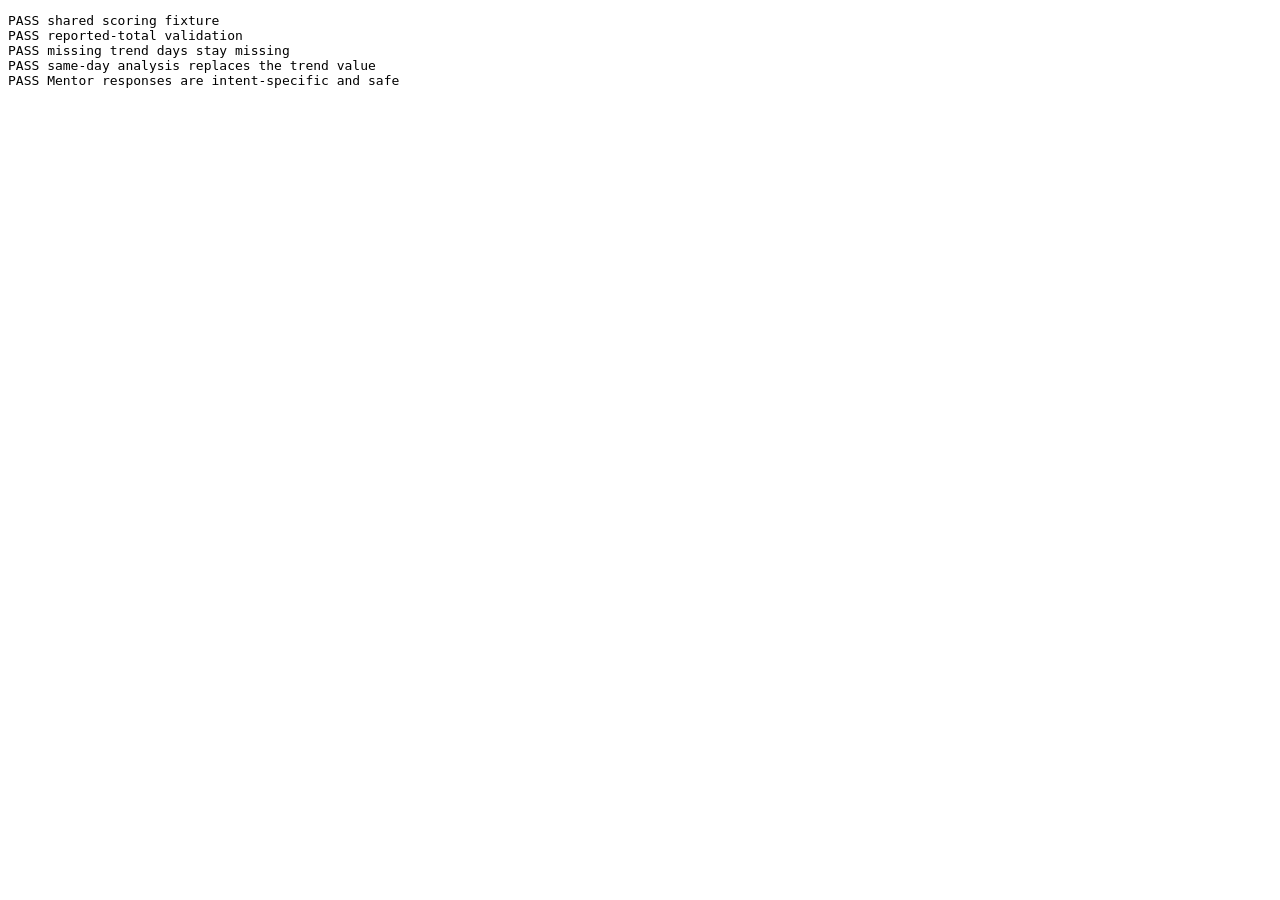
==== tests/core.browser.test.html @ 43d95da5 "Initial commit" ====
<!doctype html>
<html lang="en">
<head>
  <meta charset="utf-8" />
  <title>NeuroMentor core tests</title>
</head>
<body data-test-status="running">
  <pre id="results">Running...</pre>
  <script src="../core.js"></script>
  <script>
    (() => {
      const output = [];
      const assert = (condition, message) => {
        if (!condition) throw new Error(message);
      };
      const test = (name, callback) => {
        try {
          callback();
          output.push(`PASS ${name}`);
        } catch (error) {
          output.push(`FAIL ${name}: ${error.message}`);
          document.body.dataset.testStatus = 'failed';
        }
      };
      const context = {
        usage: {
          social: 120,
          productivity: 45,
          games: 0,
          learning: 30,
          health: 15,
          entertainment: 60,
        },
        app_switches: 52,
        late_night_minutes: 35,
        deep_work_minutes: 20,
        launch_count: 80,
      };

      test('shared scoring fixture', () => {
        const result = NeuroMentorCore.calculatePrediction(context);
        assert(result.focus_score === 33, `focus was ${result.focus_score}`);
        assert(result.fatigue_score === 23, `fatigue was ${result.fatigue_score}`);
        assert(result.total_minutes === 270, `total was ${result.total_minutes}`);
      });
      test('reported-total validation', () => {
        const result = NeuroMentorCore.validateContext({
          usage: { social: 60, entertainment: 30 },
          reported_total_minutes: 120,
        });
        assert(!result.valid, 'mismatched total should be invalid');
      });
      test('missing trend days stay missing', () => {
        const snapshot = NeuroMentorCore.createDailySnapshot({ date: '2026-06-20', context });
        const trend = NeuroMentorCore.buildTrend([snapshot], '2026-06-20');
        assert(trend.available_days === 1, `available days was ${trend.available_days}`);
        assert(trend.slots.filter(slot => slot.missing).length === 6, 'expected six missing days');
      });
      test('same-day analysis replaces the trend value', () => {
        const older = NeuroMentorCore.createDailySnapshot({
          date: '2026-06-20',
          context,
          updatedAt: '2026-06-20T12:00:00.000Z',
        });
        const newer = NeuroMentorCore.createDailySnapshot({
          date: '2026-06-20',
          context: {
            ...context,
            usage: { ...context.usage, social: 20, productivity: 180 },
          },
          updatedAt: '2026-06-20T18:00:00.000Z',
        });
        const snapshots = NeuroMentorCore.upsertSnapshot([older], newer);
        const today = NeuroMentorCore.buildTrend(snapshots, '2026-06-20').slots.at(-1);
        assert(snapshots.length === 1, 'duplicate same-day snapshots remained');
        assert(today.focus === newer.result.focus_score, 'trend retained the older focus score');
        assert(today.fatigue === newer.result.fatigue_score, 'trend retained the older fatigue score');
      });
      test('Mentor responses are intent-specific and safe', () => {
        const snapshot = NeuroMentorCore.createDailySnapshot({ date: '2026-06-20', context });
        const responses = [
          'How might I feel?',
          'What should I do?',
          'Why did my focus change?',
          'Plan tomorrow',
        ].map(question => NeuroMentorCore.buildMentorResponse(question, snapshot, [snapshot]));
        assert(new Set(responses.map(response => response.intent)).size === 4, 'intents repeated');
        assert(new Set(responses.map(response => response.answer)).size === 4, 'answers repeated');
        assert(/cannot determine how you feel/i.test(responses[0].answer), 'feeling safety text missing');
      });

      if (document.body.dataset.testStatus !== 'failed') {
        document.body.dataset.testStatus = 'passed';
      }
      document.getElementById('results').textContent = output.join('\n');
    })();
  </script>
</body>
</html>
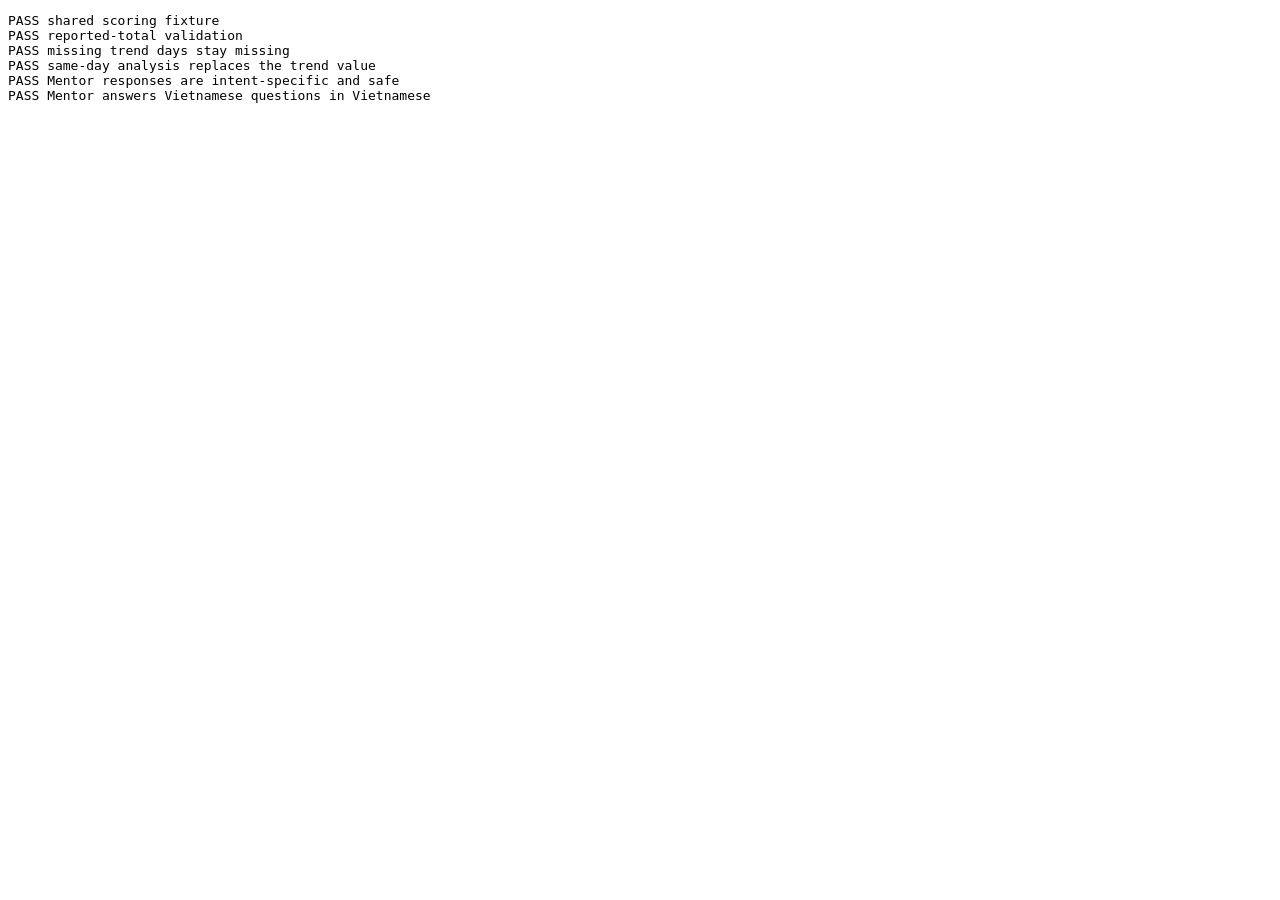
==== commit 3c2a7b81: "Update dashboard" ====
--- a/tests/core.browser.test.html
+++ b/tests/core.browser.test.html
@@ -88,6 +88,17 @@
         assert(new Set(responses.map(response => response.answer)).size === 4, 'answers repeated');
         assert(/cannot determine how you feel/i.test(responses[0].answer), 'feeling safety text missing');
       });
+      test('Mentor answers Vietnamese questions in Vietnamese', () => {
+        const snapshot = NeuroMentorCore.createDailySnapshot({ date: '2026-06-20', context });
+        const response = NeuroMentorCore.buildMentorResponse(
+          'Tôi nên làm gì?',
+          snapshot,
+          [snapshot],
+        );
+        assert(response.language === 'vi', `language was ${response.language}`);
+        assert(response.intent === 'action', `intent was ${response.intent}`);
+        assert(/Bước hữu ích nhất/.test(response.answer), 'Vietnamese response text missing');
+      });
 
       if (document.body.dataset.testStatus !== 'failed') {
         document.body.dataset.testStatus = 'passed';
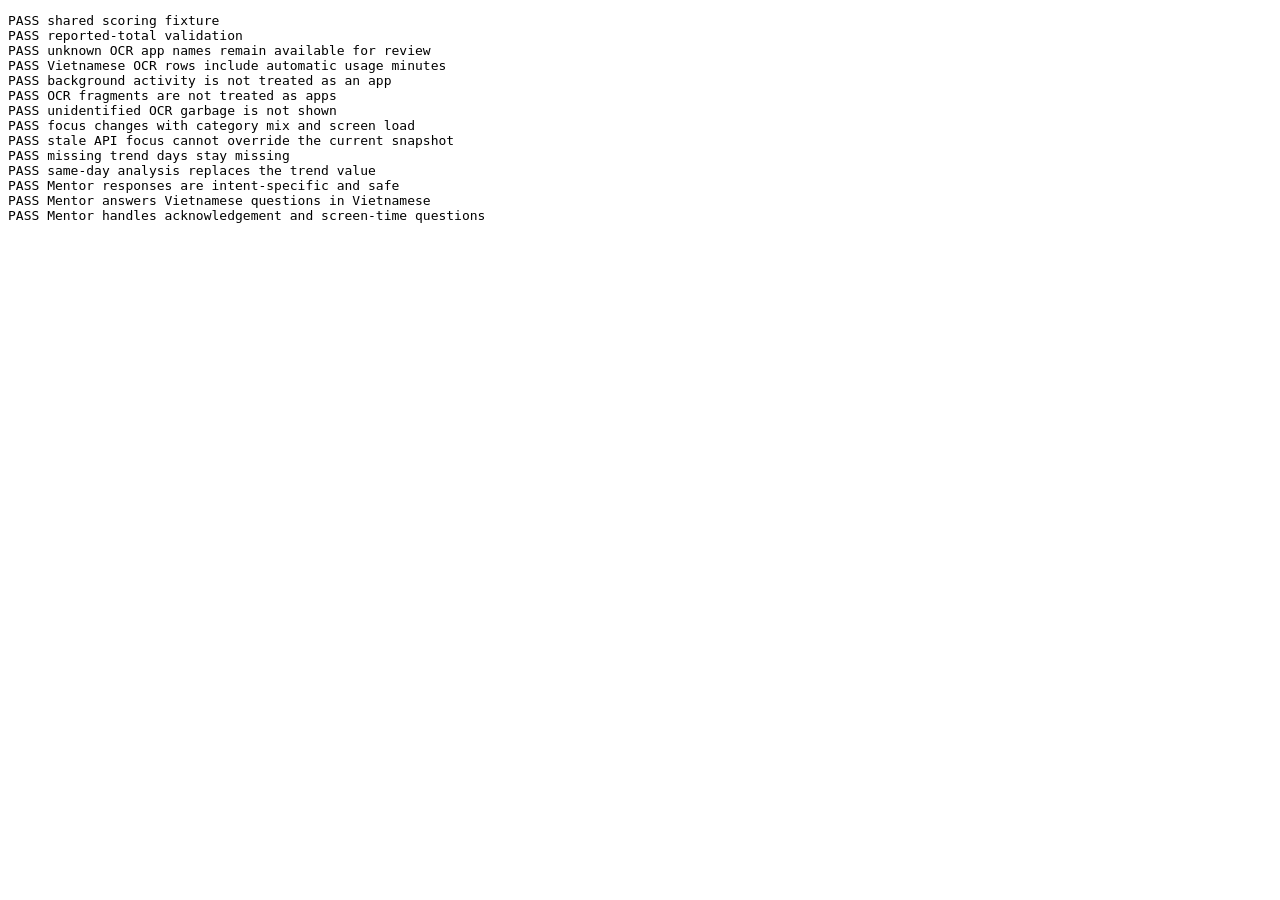
==== commit 82f9a293: "update" ====
--- a/tests/core.browser.test.html
+++ b/tests/core.browser.test.html
@@ -39,7 +39,7 @@
 
       test('shared scoring fixture', () => {
         const result = NeuroMentorCore.calculatePrediction(context);
-        assert(result.focus_score === 33, `focus was ${result.focus_score}`);
+        assert(result.focus_score === 47, `focus was ${result.focus_score}`);
         assert(result.fatigue_score === 23, `fatigue was ${result.fatigue_score}`);
         assert(result.total_minutes === 270, `total was ${result.total_minutes}`);
       });
@@ -49,6 +49,85 @@
           reported_total_minutes: 120,
         });
         assert(!result.valid, 'mismatched total should be invalid');
+      });
+      test('unknown OCR app names remain available for review', () => {
+        assert(
+          NeuroMentorCore.extractAppNameCandidate('WorkZone.io 3%') === 'WorkZone.io',
+          'app name with percentage was not retained',
+        );
+        assert(
+          NeuroMentorCore.extractAppNameCandidate('Unknown App 1h 20m') === 'Unknown App',
+          'app name with duration was not retained',
+        );
+        assert(
+          NeuroMentorCore.extractAppNameCandidate('Battery Usage') === null,
+          'interface heading was mistaken for an app',
+        );
+      });
+      test('Vietnamese OCR rows include automatic usage minutes', () => {
+        const matches = NeuroMentorCore.pairOcrUsageRows([
+          { text: 'Dùng nhiều nhất', y: 100, height: 24 },
+          { text: 'Liên Quân Mobile', y: 160, height: 32 },
+          { text: '2g 9ph', y: 198, height: 20 },
+          { text: 'TikTok', y: 260, height: 32 },
+          { text: '1g 46ph', y: 298, height: 20 },
+        ]);
+        assert(matches.length === 2, `expected 2 app rows, got ${matches.length}`);
+        assert(matches[0].minutes === 129, `Liên Quân was ${matches[0].minutes} minutes`);
+        assert(matches[1].minutes === 106, `TikTok was ${matches[1].minutes} minutes`);
+      });
+      test('background activity is not treated as an app', () => {
+        const matches = NeuroMentorCore.pairOcrUsageRows([
+          { text: 'TikTok', y: 100, height: 28 },
+          { text: '15m on screen', y: 134, height: 18 },
+          { text: '(z= Background activity for', y: 158, height: 18 },
+          { text: '17m', y: 180, height: 18 },
+          { text: 'Messenger', y: 230, height: 28 },
+          { text: '9m on screen', y: 264, height: 18 },
+        ]);
+        assert(matches.length === 2, `expected 2 apps, got ${matches.length}`);
+        assert(matches.every(match => !/background/i.test(match.name)), 'background row was retained');
+      });
+      test('OCR fragments are not treated as apps', () => {
+        const matches = NeuroMentorCore.pairOcrUsageRows([
+          { text: 'enesss', y: 100, height: 18, confidence: 88 },
+          { text: '24m', y: 126, height: 18, confidence: 90 },
+          { text: 'Tài liệu', y: 190, height: 26, confidence: 82 },
+          { text: 'esse', y: 195, height: 16, confidence: 86 },
+          { text: '23m', y: 224, height: 18, confidence: 91 },
+          { text: 'Almanac', y: 290, height: 26, confidence: 84 },
+          { text: 'w ==', y: 294, height: 16, confidence: 80 },
+          { text: '10m', y: 324, height: 18, confidence: 90 },
+        ]);
+        assert(matches.length === 2, `expected 2 real apps, got ${matches.length}`);
+        assert(matches[0].name === 'Tài liệu', `first app was ${matches[0]?.name}`);
+        assert(matches[1].name === 'Almanac', `second app was ${matches[1]?.name}`);
+      });
+      test('unidentified OCR garbage is not shown', () => {
+        const matches = NeuroMentorCore.pairOcrUsageRows([
+          { text: 'w ae»', y: 100, height: 18, confidence: 86 },
+          { text: '10m', y: 126, height: 18, confidence: 90 },
+          { text: 'sap OTAD 5', y: 190, height: 18, confidence: 88 },
+          { text: '3m', y: 216, height: 18, confidence: 92 },
+          { text: 'NTH oe', y: 280, height: 18, confidence: 89 },
+          { text: '2m', y: 306, height: 18, confidence: 91 },
+        ]);
+        assert(matches.length === 0, `expected no garbage rows, got ${matches.length}`);
+      });
+      test('focus changes with category mix and screen load', () => {
+        const social = NeuroMentorCore.calculatePrediction({ usage: { social: 120 } }).focus_score;
+        const games = NeuroMentorCore.calculatePrediction({ usage: { games: 120 } }).focus_score;
+        const entertainment = NeuroMentorCore.calculatePrediction({ usage: { entertainment: 120 } }).focus_score;
+        const longGaming = NeuroMentorCore.calculatePrediction({ usage: { games: 600 } }).focus_score;
+        assert(new Set([social, games, entertainment]).size === 3, 'category scores were identical');
+        assert(longGaming < games, 'screen load did not affect focus');
+      });
+      test('stale API focus cannot override the current snapshot', () => {
+        const result = NeuroMentorCore.canonicalizePrediction(
+          { focus_score: 15, source: 'cloud' },
+          { usage: { games: 120 } },
+        );
+        assert(result.focus_score === 31, `stale API score remained ${result.focus_score}`);
       });
       test('missing trend days stay missing', () => {
         const snapshot = NeuroMentorCore.createDailySnapshot({ date: '2026-06-20', context });
@@ -99,6 +178,19 @@
         assert(response.intent === 'action', `intent was ${response.intent}`);
         assert(/Bước hữu ích nhất/.test(response.answer), 'Vietnamese response text missing');
       });
+      test('Mentor handles acknowledgement and screen-time questions', () => {
+        const snapshot = NeuroMentorCore.createDailySnapshot({ date: '2026-06-20', context });
+        const acknowledgement = NeuroMentorCore.buildMentorResponse('oke', snapshot, [snapshot]);
+        const reduction = NeuroMentorCore.buildMentorResponse(
+          'Tôi có nên giảm bớt thời gian sử dụng không?',
+          snapshot,
+          [snapshot],
+        );
+        assert(acknowledgement.intent === 'acknowledge', `intent was ${acknowledgement.intent}`);
+        assert(!acknowledgement.evidence && !acknowledgement.action, 'acknowledgement included report details');
+        assert(reduction.intent === 'screen_time', `intent was ${reduction.intent}`);
+        assert(/giảm khoảng|không cần cắt giảm mạnh/i.test(reduction.answer), 'reduction advice missing');
+      });
 
       if (document.body.dataset.testStatus !== 'failed') {
         document.body.dataset.testStatus = 'passed';
